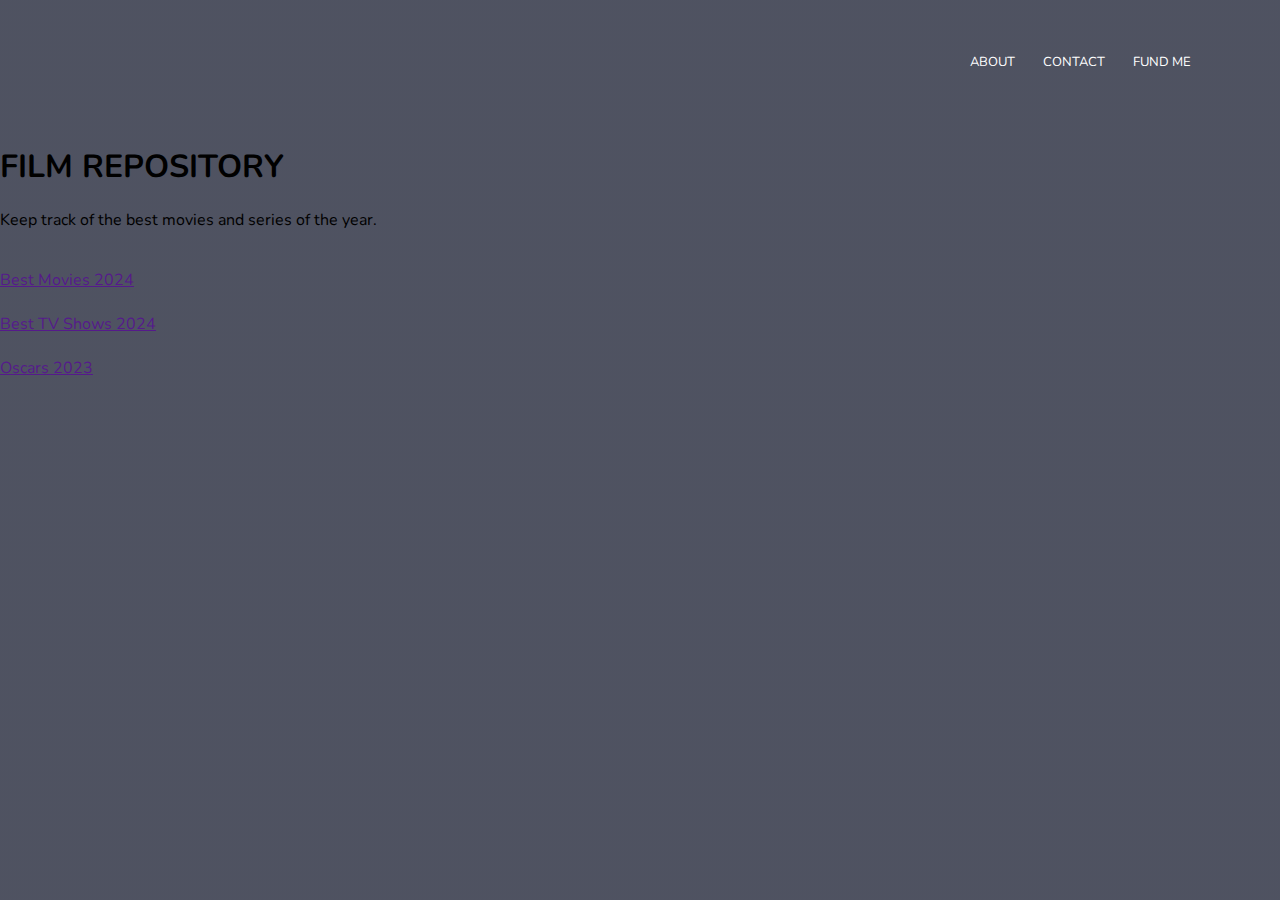
==== src/main/webSite/IntroPage/intro.html @ 0bb1b8d6 "Initial Page Report 1 Trying to fix the links" ====
<!DOCTYPE html>
<html>
<head>
    <meta charset="UTF-8">
    <title>CodeCineaste</title>
    <link rel="stylesheet" type="text/css" href="inicial.css">
    <link rel="preconnect" href="https://fonts.googleapis.com">
    <link rel="preconnect" href="https://fonts.gstatic.com" crossorigin>
    <link href="https://fonts.googleapis.com/css2?family=Nunito:wght@200;400;600;700&display=swap" rel="stylesheet">
</head>
<body>
<section class="header">
    <nav>
        <a href="intro.html"><img src=""></a>
        <div class="nav-links">
            <ul>
                <li><a href="about.html">ABOUT</a></li>
                <li><a href="">CONTACT</a></li>
                <li><a href="">FUND ME</a></li>
            </ul>
        </div>
    </nav>

<div class="welcome">
    <h1>FILM REPOSITORY</h1>
    <p>Keep track of the best movies and series of the year. </p><br>
    <a href = "" class = "box">Best Movies 2024</a> <br><br>
    <a href = "" class = "box">Best TV Shows 2024</a> <br><br>
    <a href = "" class = "box">Oscars 2023</a>


</div>
</section>
</body>
</html>
---- src/main/webSite/IntroPage/inicial.css ----
body {
    margin: 0;
    padding: 0;
    font-family: 'Nunito', sans-serif;
}

.header {
    min-height: 100vh;
    width: 100%;
    background-image: linear-gradient(rgba(4,9,30,0.7),rgba(4,9,30,0.7)),url(Cover.jpg);
    background-position: center;
    background-size: cover;
    position: relative;
}

nav {
    display: flex;
    padding: 2% 6%;
    justify-content: space-between;
    align-items: center;
}

nav img {
    width: 150px;
}

.nav-links {
    flex: 1;
    text-align: right;
}

.nav-links ul li {
    list-style: none;
    display: inline-block;
    padding: 8px 12px;
    position: relative;
}

.nav-links ul li a {
    color: #fff;
    text-decoration: none;
    font-size: 13px;
}

.nav-links ul li::after {
    content: "";
    width: 0%;
    height: 2px;
    background: #33FFF3;
    display: block;
    margin: auto;
    transition: 0.5s;
}

.nav-links ul li:hover::after {
    width: 100%;
}
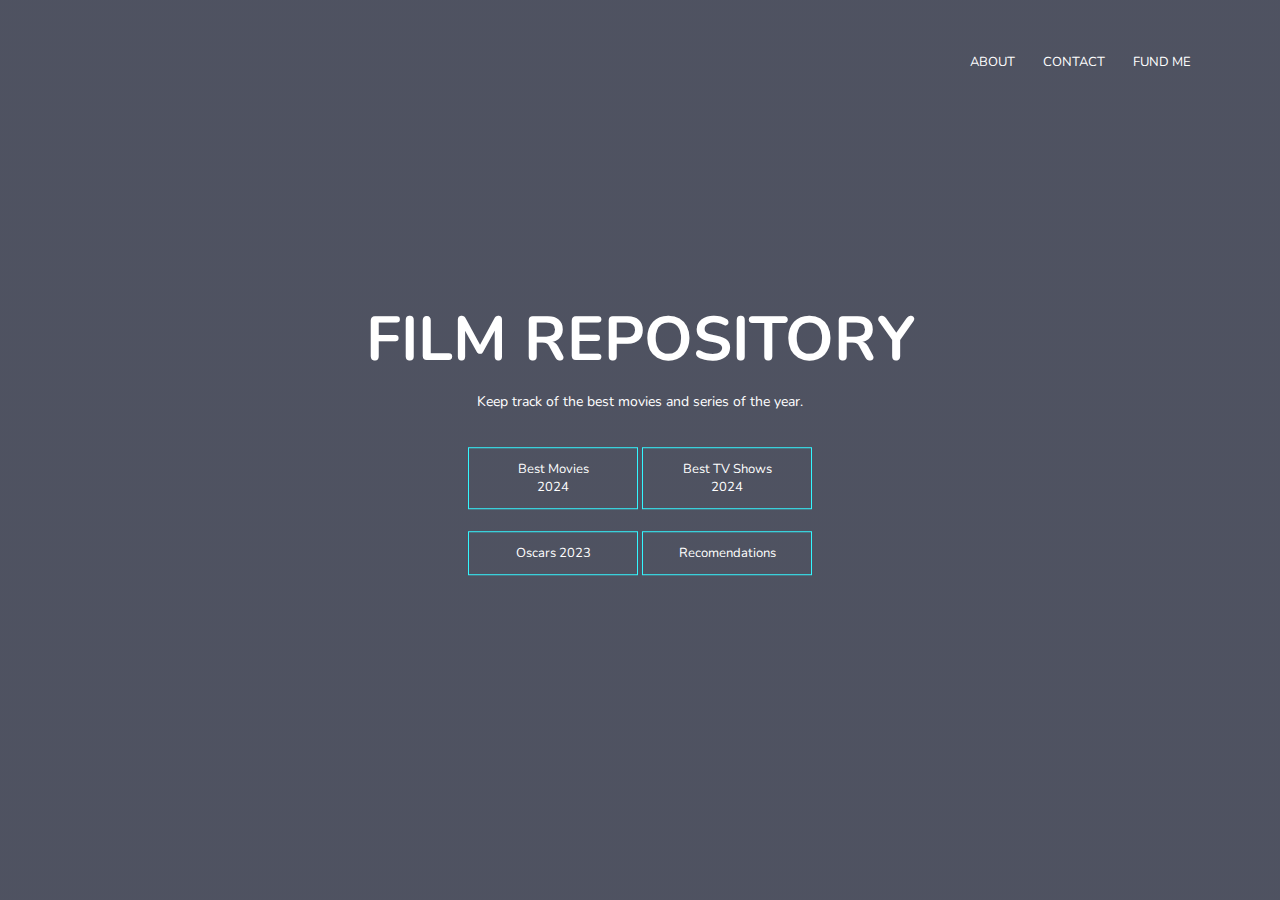
==== commit db423a10: "Best Movies Series etc links fixed" ====
--- a/src/main/webSite/IntroPage/intro.html
+++ b/src/main/webSite/IntroPage/intro.html
@@ -24,9 +24,10 @@
 <div class="welcome">
     <h1>FILM REPOSITORY</h1>
     <p>Keep track of the best movies and series of the year. </p><br>
-    <a href = "" class = "box">Best Movies 2024</a> <br><br>
+    <a href = "" class = "box">Best Movies 2024</a>
     <a href = "" class = "box">Best TV Shows 2024</a> <br><br>
     <a href = "" class = "box">Oscars 2023</a>
+    <a href = "" class = "box">Recomendations</a>
 
 
 </div>
--- a/src/main/webSite/IntroPage/inicial.css
+++ b/src/main/webSite/IntroPage/inicial.css
@@ -55,4 +55,44 @@
 .nav-links ul li:hover::after {
     width: 100%;
 }
+.welcome {
+    width: 100%;
+    color: #ffffff;
+    position: absolute;
+    top:45%;
+    left: 50%;
+    transform: translate(-50%,-50%);
+    text-align: center;
+    padding-top: 20px;
+}
+.welcome h1 {
+    font-size: 62px;
+    margin-bottom: 10px;
+}
+.welcome p {
+    font-size: 14px;
+    margin-top: 0;
+}
+.box {
+    display: inline-block;
+    text-decoration: none;
+    color: #fff;
+    border: 1px  solid  #33F6FF;
+    padding: 12px 34px;
+    font-size: 13px;
+    background: transparent;
+    cursor: pointer;
+    transition: 0.5s;
+    text-align: center;
+    width: 100px;
 
+}
+.box:hover {
+    color: #000;
+    background: #33F6FF;
+}
+
+.box:hover::after {
+    width: 100%;
+    background: transparent;
+}